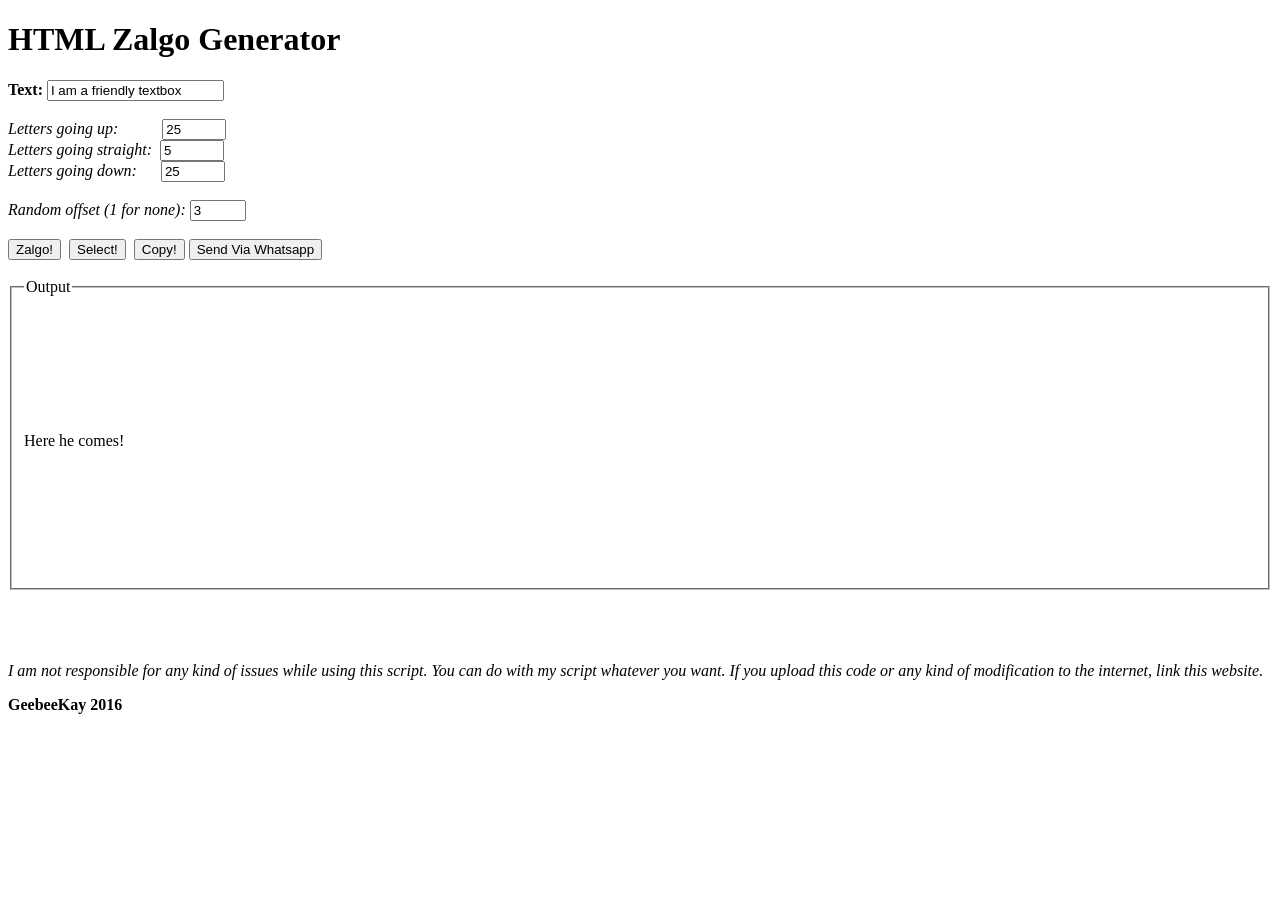
==== index.html @ 44482d0e "Rename main.html to index.html" ====
<!doctype html>
<meta charset=utf-8>
<html>
<head>
<title> HTML Zalgo Generator Script </title>
<link rel="stylesheet" type="text/css" href="style.css"/>
</head>
<body>
<div class="thing">
<h1> HTML Zalgo Generator </h1>
</div>
<div class="content">
<b>Text:</b> <input id="input" type="text" name="original_txt" value="I am a friendly textbox"> <br> <br>
<i>Letters going up:&nbsp&nbsp&nbsp&nbsp&nbsp&nbsp&nbsp&nbsp&nbsp&nbsp </i>
<input type="number" id="gup" min="0", value="25", max="9999"> <br>
<i>Letters going straight:&nbsp</i>
<input type="number" id="gst" min="0", value="5", max="9999"><br>
<i>Letters going down:&nbsp&nbsp&nbsp&nbsp&nbsp</i>
<input type="number" id="gown" min="0", value="25", max="9999"><br>  <br>
<i>Random offset (1 for none): </i>
<input type="number" id="offs" min="1", value="3", max="100"><br> <br>
<button id="btn" fieldset="button">Zalgo!</button>&nbsp&nbsp<button id="sl">Select!</button>&nbsp&nbsp<button id="cop">Copy!</button>   <button id="what">Send Via Whatsapp</button><br><br>
<fieldset>
<legend> Output </legend>
<pre> </pre>
<pre> </pre>
<pre> </pre>
&nbsp&nbsp&nbsp&nbsp&nbsp&nbsp&nbsp&nbsp&nbsp&nbsp<p id="zalgo">Here he comes!</p>
<pre> </pre>
<pre> </pre>
<pre> </pre>
<pre> </pre>
</fieldset>
<pre> </pre>
<pre> </pre>
<p > <i> I am not responsible for any kind of issues while using this script. You can do with my script whatever you want. If you upload this code or any kind of modification to the internet, link this website. </i> </p>
<p > <b> GeebeeKay 2016 </b> </p>
</div>
<script type="text/javascript">
	var btn = document.getElementById('btn');
	var ten = document.getElementById('ten');
	var randm = document.getElementById('random');
btn.onclick = function(){ 
var txt = document.getElementById('input');
	p = document.getElementById('zalgo');
var times = 10;

var up = [
				'\u030d', /*     ̍     */		'\u030e', /*     ̎     */		'\u0304', /*     ̄     */		'\u0305', /*     ̅     */
				'\u033f', /*     ̿     */		'\u0311', /*     ̑     */		'\u0306', /*     ̆     */		'\u0310', /*     ̐     */
				'\u0352', /*     ͒     */		'\u0357', /*     ͗     */		'\u0351', /*     ͑     */		'\u0307', /*     ̇     */
				'\u0308', /*     ̈     */		'\u030a', /*     ̊     */		'\u0342', /*     ͂     */		'\u0343', /*     ̓     */
				'\u0344', /*     ̈́     */		'\u034a', /*     ͊     */		'\u034b', /*     ͋     */		'\u034c', /*     ͌     */
				'\u0303', /*     ̃     */		'\u0302', /*     ̂     */		'\u030c', /*     ̌     */		'\u0350', /*     ͐     */
				'\u0300', /*     ̀     */		'\u0301', /*     ́     */		'\u030b', /*     ̋     */		'\u030f', /*     ̏     */
				'\u0312', /*     ̒     */		'\u0313', /*     ̓     */		'\u0314', /*     ̔     */		'\u033d', /*     ̽     */
				'\u0309', /*     ̉     */		'\u0363', /*     ͣ     */		'\u0364', /*     ͤ     */		'\u0365', /*     ͥ     */
				'\u0366', /*     ͦ     */		'\u0367', /*     ͧ     */		'\u0368', /*     ͨ     */		'\u0369', /*     ͩ     */
				'\u036a', /*     ͪ     */		'\u036b', /*     ͫ     */		'\u036c', /*     ͬ     */		'\u036d', /*     ͭ     */
				'\u036e', /*     ͮ     */		'\u036f', /*     ͯ     */		'\u033e', /*     ̾     */		'\u035b', /*     ͛     */
				'\u0346', /*     ͆     */		'\u031a' /*     ̚     */
			];

			//those go DOWN
			var down = [
				'\u0316', /*     ̖     */		'\u0317', /*     ̗     */		'\u0318', /*     ̘     */		'\u0319', /*     ̙     */
				'\u031c', /*     ̜     */		'\u031d', /*     ̝     */		'\u031e', /*     ̞     */		'\u031f', /*     ̟     */
				'\u0320', /*     ̠     */		'\u0324', /*     ̤     */		'\u0325', /*     ̥     */		'\u0326', /*     ̦     */
				'\u0329', /*     ̩     */		'\u032a', /*     ̪     */		'\u032b', /*     ̫     */		'\u032c', /*     ̬     */
				'\u032d', /*     ̭     */		'\u032e', /*     ̮     */		'\u032f', /*     ̯     */		'\u0330', /*     ̰     */
				'\u0331', /*     ̱     */		'\u0332', /*     ̲     */		'\u0333', /*     ̳     */		'\u0339', /*     ̹     */
				'\u033a', /*     ̺     */		'\u033b', /*     ̻     */		'\u033c', /*     ̼     */		'\u0345', /*     ͅ     */
				'\u0347', /*     ͇     */		'\u0348', /*     ͈     */		'\u0349', /*     ͉     */		'\u034d', /*     ͍     */
				'\u034e', /*     ͎     */		'\u0353', /*     ͓     */		'\u0354', /*     ͔     */		'\u0355', /*     ͕     */
				'\u0356', /*     ͖     */		'\u0359', /*     ͙     */		'\u035a', /*     ͚     */		'\u0323' /*     ̣     */
			];
			
			//those always stay in the middle
			var mid = [
				'\u0315', /*     ̕     */		'\u031b', /*     ̛     */		'\u0340', /*     ̀     */		'\u0341', /*     ́     */
				'\u0358', /*     ͘     */		'\u0321', /*     ̡     */		'\u0322', /*     ̢     */		'\u0327', /*     ̧     */
				'\u0328', /*     ̨     */		'\u0334', /*     ̴     */		'\u0335', /*     ̵     */		'\u0336', /*     ̶     */
				'\u034f', /*     ͏     */		'\u035c', /*     ͜     */		'\u035d', /*     ͝     */		'\u035e', /*     ͞     */
				'\u035f', /*     ͟     */		'\u0360', /*     ͠     */		'\u0362', /*     ͢     */		'\u0338', /*     ̸     */
				'\u0337', /*     ̷     */		'\u0361', /*     ͡     */		'\u0489' /*     ҉_     */		
			];

var fin = ""
var ary = txt.value.split("");			
var y = 0
var gup = document.getElementById('gup').value;
var	gst = document.getElementById('gst').value;
var	gown = document.getElementById('gown').value;
var	cop = document.getElementById('cop');
var	sl = document.getElementById('sl');

for (var n = 0, len = ary.length; n < len; n++) {
    fin = fin + ary[n];
	
	//randomize things
	var m = Math.floor(Math.random()*2)
	if (m = 0) {
      gup = gup - Math.floor(Math.random()*getElementById('offs').value)}
	  
	var m = Math.floor(Math.random()*2)
	if (m = 0) {
      gst = gst - Math.floor(Math.random()*getElementById('offs').value)}
	  
	var m = Math.floor(Math.random()*2)
	if (m = 0) {
      gown = gown - Math.floor(Math.random()*getElementById('offs').value)}
	  
	
	//going trough all characters
    for (var i = 0, copy; i < gup - 1; i++) {
	     var fin = fin +up[Math.floor(Math.random()*up.length)];
         };
	for (var i = 0, copy; i < gown - 1; i++) {
	     var fin = fin +down[Math.floor(Math.random()*down.length)];
         };
	for (var i = 0, copy; i < gst - 1; i++) {
	     var fin = fin +mid[Math.floor(Math.random()*mid.length)];
         };
p.innerHTML = fin;

}}
var what = document.getElementById("what");
what.onclick = function(){
window.open("whatsapp://send?text="+document.getElementById("zalgo").innerHTML)
}
function copyToClipboard(text) {
  window.prompt("Copy to clipboard: Ctrl+C, Enter", text);
}
cop.onclick = function(){
p = document.getElementById('zalgo');
copyToClipboard(p.innerHTML)
}
function SelectText(element) {
    var doc = document
        , text = doc.getElementById(element)
        , range, selection
    ;    
    if (doc.body.createTextRange) {
        range = document.body.createTextRange();
        range.moveToElementText(text);
        range.select();
    } else if (window.getSelection) {
        selection = window.getSelection();        
        range = document.createRange();
        range.selectNodeContents(text);
        selection.removeAllRanges();
        selection.addRange(range);
    }
}
sl.onclick = function(){
SelectText("zalgo");
}
</script>
</body>
<!-- Written 2016 by Mortor / XanTr -->
</html>
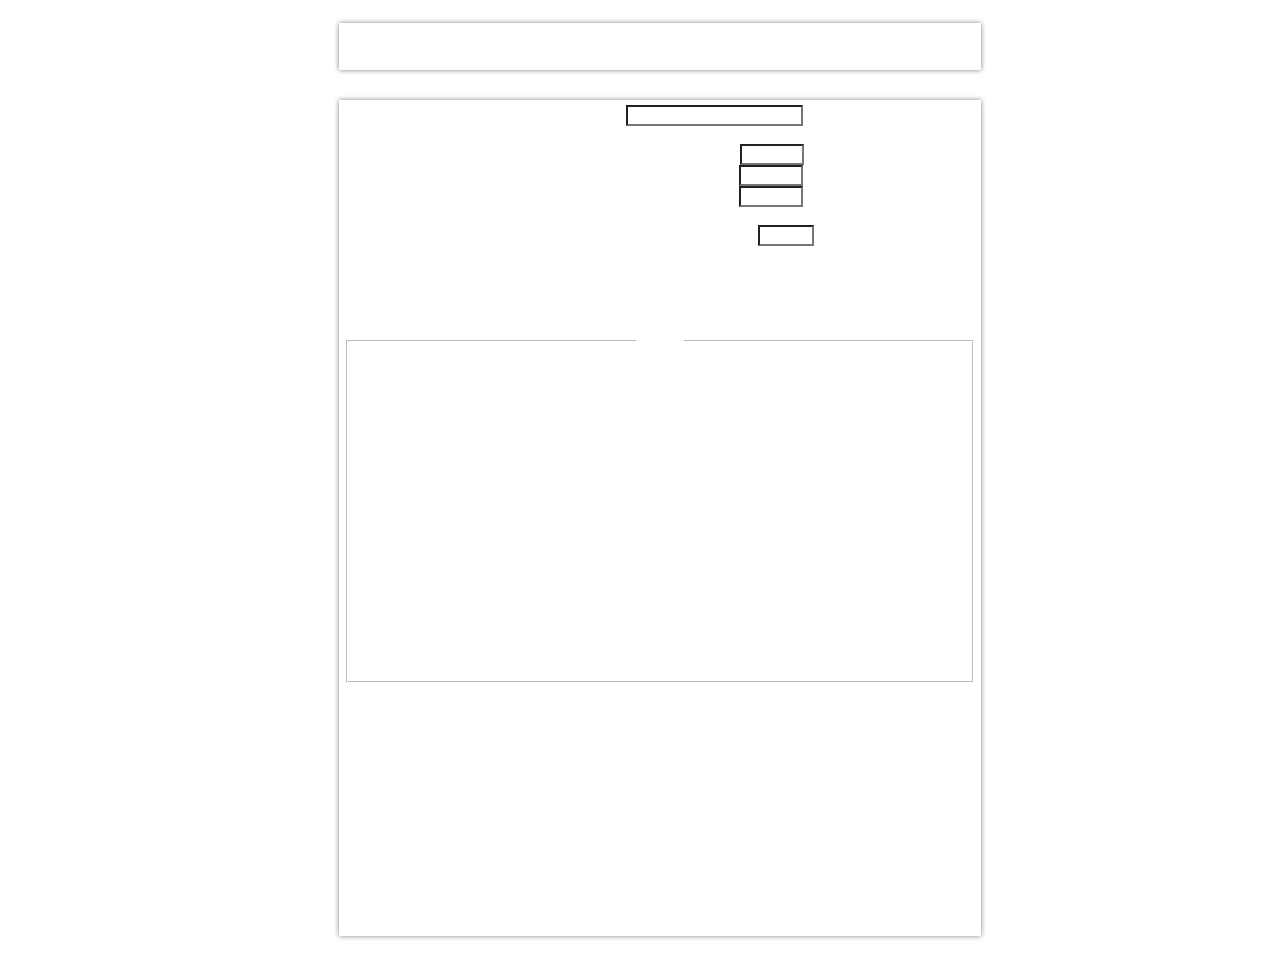
==== commit d837448f: "Update index.html" ====
--- a/index.html
+++ b/index.html
@@ -3,7 +3,7 @@
 <html>
 <head>
 <title> HTML Zalgo Generator Script </title>
-<link rel="stylesheet" type="text/css" href="style.css"/>
+<link rel="stylesheet" type="text/css" href="styles/zalgo.css"/>
 </head>
 <body>
 <div class="thing">
--- a/styles/zalgo.css
+++ b/styles/zalgo.css
@@ -0,0 +1,104 @@
+* {
+text-align: center;
+overflow-x: hidden;
+}
+
+
+.content:before {
+text-align: center;
+  content: "";
+  position: fixed;
+  top: 0;
+  left: 0;
+  right: 0;
+  bottom: 0;
+  z-index: -1;
+  
+  display: block;
+  background-image: url('http://666a658c624a3c03a6b2-25cda059d975d2f318c03e90bcf17c40.r92.cf1.rackcdn.com/unsplash_527bf56961712_1.JPG');
+  background-size:cover;
+  width: 100%;
+  height: 100%;
+  
+  -webkit-filter: blur(5px);
+  -moz-filter: blur(5px);
+  -o-filter: blur(5px);
+  -ms-filter: blur(5px);
+  filter: blur(5px);
+}
+
+
+
+input{
+background-color: rgba(255, 255, 255, 0.3);
+color: rgba(255, 255, 255, 1);
+}
+
+h1{
+text-align: center;
+  color: rgba(255, 255, 255, 0.8);
+  overflow: auto;
+  position: relative;
+  width:50%;
+  left:25%;
+  margin: 15px;
+  background: rgba(255, 255, 255, 0.3);
+  padding:5px;
+  box-shadow: 0 0 5px gray;
+}
+
+i{
+text-align: center;
+color: rgba(255, 255, 255, 0.8);
+padding: 15px;
+margin: 20px;
+}
+
+fieldset{
+color: rgba(255, 255, 255, 0.8);
+border-color: rgba(255, 255, 255, 0.8);
+}
+
+b{
+text-align: center;
+color: rgba(255, 255, 255, 0.8);
+padding: 15px;
+margin: 20px;
+}
+
+p{
+text-align: center;
+color: rgba(255, 255, 255, 0.8);
+padding: 15px;
+margin: 20px;
+}
+
+button{
+background-color: rgba(255, 255, 255, 0.2);
+	border: 1px solid rgba(255, 255, 255, 0.5);
+	border-radius: 10px 10px;
+    color: white;
+    padding: 15px 15px;
+    text-align: center;
+    text-decoration: none;
+    display: inline-block;
+    font-size: 16px;
+	
+	-webkit-transition-duration: 0.4s; /* Safari */
+    transition-duration: 0.4s;
+}
+button:hover {
+    background-color: rgba(255, 255, 255, 0.8);
+    color: white;
+}
+.content {
+  overflow: auto;
+  position: relative;
+  width:50%;
+  left:25%;
+  
+  margin: 15px;
+  background: rgba(255, 255, 255, 0.3);
+  padding: 5px;
+  box-shadow: 0 0 5px gray;
+}
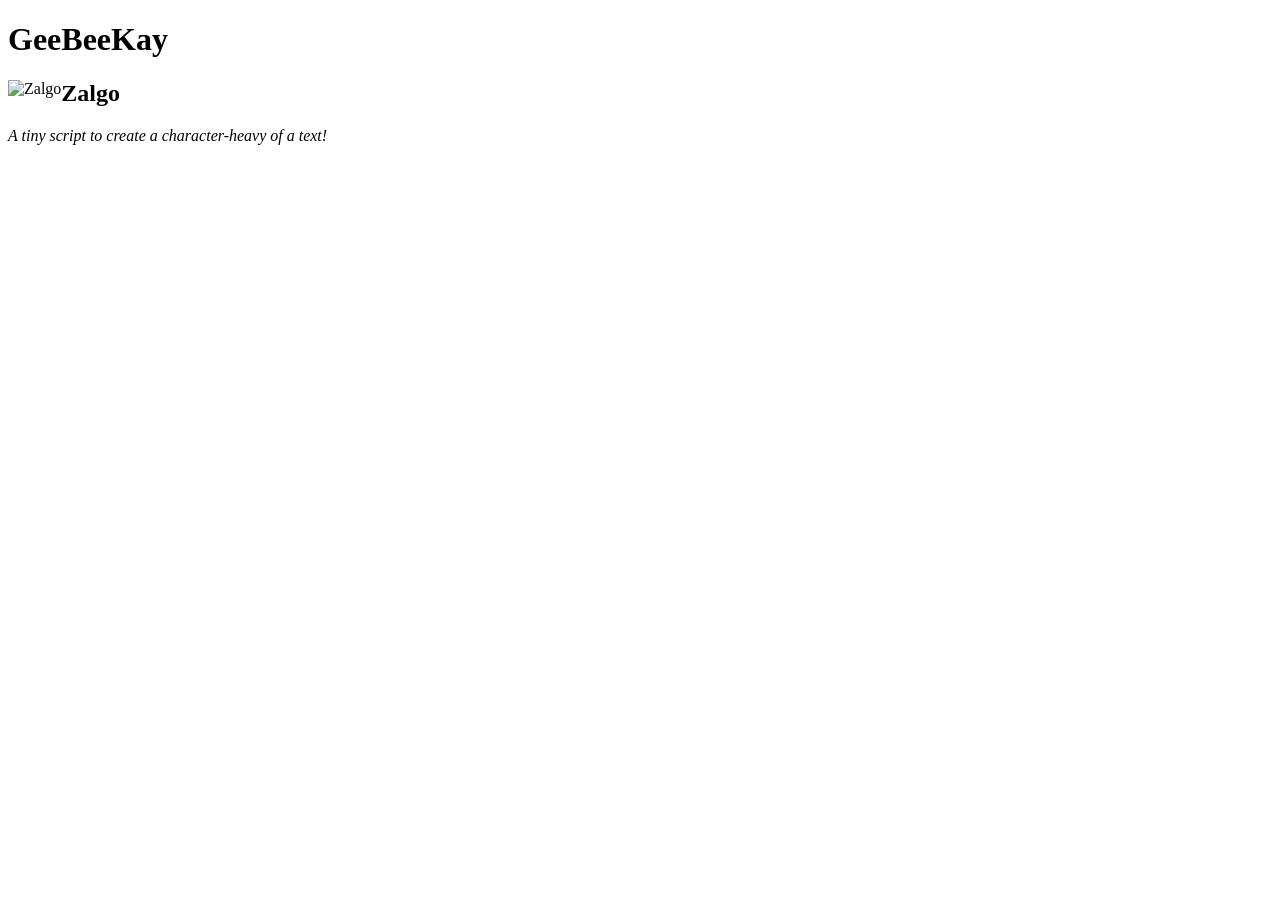
==== commit 29ab5225: "Update index.html" ====
--- a/index.html
+++ b/index.html
@@ -1,161 +1,23 @@
 <!doctype html>
-<meta charset=utf-8>
 <html>
 <head>
-<title> HTML Zalgo Generator Script </title>
-<link rel="stylesheet" type="text/css" href="styles/zalgo.css"/>
+<title> GeeBeeKay </title>
+<link rel="stylesheet" type="text/css" href="styles/main.css"/>
 </head>
 <body>
 <div class="thing">
-<h1> HTML Zalgo Generator </h1>
+<h1>GeeBeeKay</h1>
+</div> 
+<div class="content">
+<img id="zalgo" src="images/zalgo.png" alt="Zalgo" style="width:200;height:200;" align="left" href="zalgo/zalgo.html"><h2 align="left">Zalgo</h2><i align="left">A tiny script to create a character-heavy of a text!</b>
 </div>
 <div class="content">
-<b>Text:</b> <input id="input" type="text" name="original_txt" value="I am a friendly textbox"> <br> <br>
-<i>Letters going up:&nbsp&nbsp&nbsp&nbsp&nbsp&nbsp&nbsp&nbsp&nbsp&nbsp </i>
-<input type="number" id="gup" min="0", value="25", max="9999"> <br>
-<i>Letters going straight:&nbsp</i>
-<input type="number" id="gst" min="0", value="5", max="9999"><br>
-<i>Letters going down:&nbsp&nbsp&nbsp&nbsp&nbsp</i>
-<input type="number" id="gown" min="0", value="25", max="9999"><br>  <br>
-<i>Random offset (1 for none): </i>
-<input type="number" id="offs" min="1", value="3", max="100"><br> <br>
-<button id="btn" fieldset="button">Zalgo!</button>&nbsp&nbsp<button id="sl">Select!</button>&nbsp&nbsp<button id="cop">Copy!</button>   <button id="what">Send Via Whatsapp</button><br><br>
-<fieldset>
-<legend> Output </legend>
-<pre> </pre>
-<pre> </pre>
-<pre> </pre>
-&nbsp&nbsp&nbsp&nbsp&nbsp&nbsp&nbsp&nbsp&nbsp&nbsp<p id="zalgo">Here he comes!</p>
-<pre> </pre>
-<pre> </pre>
-<pre> </pre>
-<pre> </pre>
-</fieldset>
-<pre> </pre>
-<pre> </pre>
-<p > <i> I am not responsible for any kind of issues while using this script. You can do with my script whatever you want. If you upload this code or any kind of modification to the internet, link this website. </i> </p>
-<p > <b> GeebeeKay 2016 </b> </p>
 </div>
 <script type="text/javascript">
-	var btn = document.getElementById('btn');
-	var ten = document.getElementById('ten');
-	var randm = document.getElementById('random');
-btn.onclick = function(){ 
-var txt = document.getElementById('input');
-	p = document.getElementById('zalgo');
-var times = 10;
-
-var up = [
-				'\u030d', /*     ̍     */		'\u030e', /*     ̎     */		'\u0304', /*     ̄     */		'\u0305', /*     ̅     */
-				'\u033f', /*     ̿     */		'\u0311', /*     ̑     */		'\u0306', /*     ̆     */		'\u0310', /*     ̐     */
-				'\u0352', /*     ͒     */		'\u0357', /*     ͗     */		'\u0351', /*     ͑     */		'\u0307', /*     ̇     */
-				'\u0308', /*     ̈     */		'\u030a', /*     ̊     */		'\u0342', /*     ͂     */		'\u0343', /*     ̓     */
-				'\u0344', /*     ̈́     */		'\u034a', /*     ͊     */		'\u034b', /*     ͋     */		'\u034c', /*     ͌     */
-				'\u0303', /*     ̃     */		'\u0302', /*     ̂     */		'\u030c', /*     ̌     */		'\u0350', /*     ͐     */
-				'\u0300', /*     ̀     */		'\u0301', /*     ́     */		'\u030b', /*     ̋     */		'\u030f', /*     ̏     */
-				'\u0312', /*     ̒     */		'\u0313', /*     ̓     */		'\u0314', /*     ̔     */		'\u033d', /*     ̽     */
-				'\u0309', /*     ̉     */		'\u0363', /*     ͣ     */		'\u0364', /*     ͤ     */		'\u0365', /*     ͥ     */
-				'\u0366', /*     ͦ     */		'\u0367', /*     ͧ     */		'\u0368', /*     ͨ     */		'\u0369', /*     ͩ     */
-				'\u036a', /*     ͪ     */		'\u036b', /*     ͫ     */		'\u036c', /*     ͬ     */		'\u036d', /*     ͭ     */
-				'\u036e', /*     ͮ     */		'\u036f', /*     ͯ     */		'\u033e', /*     ̾     */		'\u035b', /*     ͛     */
-				'\u0346', /*     ͆     */		'\u031a' /*     ̚     */
-			];
-
-			//those go DOWN
-			var down = [
-				'\u0316', /*     ̖     */		'\u0317', /*     ̗     */		'\u0318', /*     ̘     */		'\u0319', /*     ̙     */
-				'\u031c', /*     ̜     */		'\u031d', /*     ̝     */		'\u031e', /*     ̞     */		'\u031f', /*     ̟     */
-				'\u0320', /*     ̠     */		'\u0324', /*     ̤     */		'\u0325', /*     ̥     */		'\u0326', /*     ̦     */
-				'\u0329', /*     ̩     */		'\u032a', /*     ̪     */		'\u032b', /*     ̫     */		'\u032c', /*     ̬     */
-				'\u032d', /*     ̭     */		'\u032e', /*     ̮     */		'\u032f', /*     ̯     */		'\u0330', /*     ̰     */
-				'\u0331', /*     ̱     */		'\u0332', /*     ̲     */		'\u0333', /*     ̳     */		'\u0339', /*     ̹     */
-				'\u033a', /*     ̺     */		'\u033b', /*     ̻     */		'\u033c', /*     ̼     */		'\u0345', /*     ͅ     */
-				'\u0347', /*     ͇     */		'\u0348', /*     ͈     */		'\u0349', /*     ͉     */		'\u034d', /*     ͍     */
-				'\u034e', /*     ͎     */		'\u0353', /*     ͓     */		'\u0354', /*     ͔     */		'\u0355', /*     ͕     */
-				'\u0356', /*     ͖     */		'\u0359', /*     ͙     */		'\u035a', /*     ͚     */		'\u0323' /*     ̣     */
-			];
-			
-			//those always stay in the middle
-			var mid = [
-				'\u0315', /*     ̕     */		'\u031b', /*     ̛     */		'\u0340', /*     ̀     */		'\u0341', /*     ́     */
-				'\u0358', /*     ͘     */		'\u0321', /*     ̡     */		'\u0322', /*     ̢     */		'\u0327', /*     ̧     */
-				'\u0328', /*     ̨     */		'\u0334', /*     ̴     */		'\u0335', /*     ̵     */		'\u0336', /*     ̶     */
-				'\u034f', /*     ͏     */		'\u035c', /*     ͜     */		'\u035d', /*     ͝     */		'\u035e', /*     ͞     */
-				'\u035f', /*     ͟     */		'\u0360', /*     ͠     */		'\u0362', /*     ͢     */		'\u0338', /*     ̸     */
-				'\u0337', /*     ̷     */		'\u0361', /*     ͡     */		'\u0489' /*     ҉_     */		
-			];
-
-var fin = ""
-var ary = txt.value.split("");			
-var y = 0
-var gup = document.getElementById('gup').value;
-var	gst = document.getElementById('gst').value;
-var	gown = document.getElementById('gown').value;
-var	cop = document.getElementById('cop');
-var	sl = document.getElementById('sl');
-
-for (var n = 0, len = ary.length; n < len; n++) {
-    fin = fin + ary[n];
-	
-	//randomize things
-	var m = Math.floor(Math.random()*2)
-	if (m = 0) {
-      gup = gup - Math.floor(Math.random()*getElementById('offs').value)}
-	  
-	var m = Math.floor(Math.random()*2)
-	if (m = 0) {
-      gst = gst - Math.floor(Math.random()*getElementById('offs').value)}
-	  
-	var m = Math.floor(Math.random()*2)
-	if (m = 0) {
-      gown = gown - Math.floor(Math.random()*getElementById('offs').value)}
-	  
-	
-	//going trough all characters
-    for (var i = 0, copy; i < gup - 1; i++) {
-	     var fin = fin +up[Math.floor(Math.random()*up.length)];
-         };
-	for (var i = 0, copy; i < gown - 1; i++) {
-	     var fin = fin +down[Math.floor(Math.random()*down.length)];
-         };
-	for (var i = 0, copy; i < gst - 1; i++) {
-	     var fin = fin +mid[Math.floor(Math.random()*mid.length)];
-         };
-p.innerHTML = fin;
-
-}}
-var what = document.getElementById("what");
-what.onclick = function(){
-window.open("whatsapp://send?text="+document.getElementById("zalgo").innerHTML)
-}
-function copyToClipboard(text) {
-  window.prompt("Copy to clipboard: Ctrl+C, Enter", text);
-}
-cop.onclick = function(){
-p = document.getElementById('zalgo');
-copyToClipboard(p.innerHTML)
-}
-function SelectText(element) {
-    var doc = document
-        , text = doc.getElementById(element)
-        , range, selection
-    ;    
-    if (doc.body.createTextRange) {
-        range = document.body.createTextRange();
-        range.moveToElementText(text);
-        range.select();
-    } else if (window.getSelection) {
-        selection = window.getSelection();        
-        range = document.createRange();
-        range.selectNodeContents(text);
-        selection.removeAllRanges();
-        selection.addRange(range);
-    }
-}
-sl.onclick = function(){
-SelectText("zalgo");
+document.getElementById('zalgo').onclick = function(){
+q=(document.location.href);
+open('zalgo/zalgo.html', '_self');
 }
 </script>
 </body>
-<!-- Written 2016 by Mortor / XanTr -->
 </html>
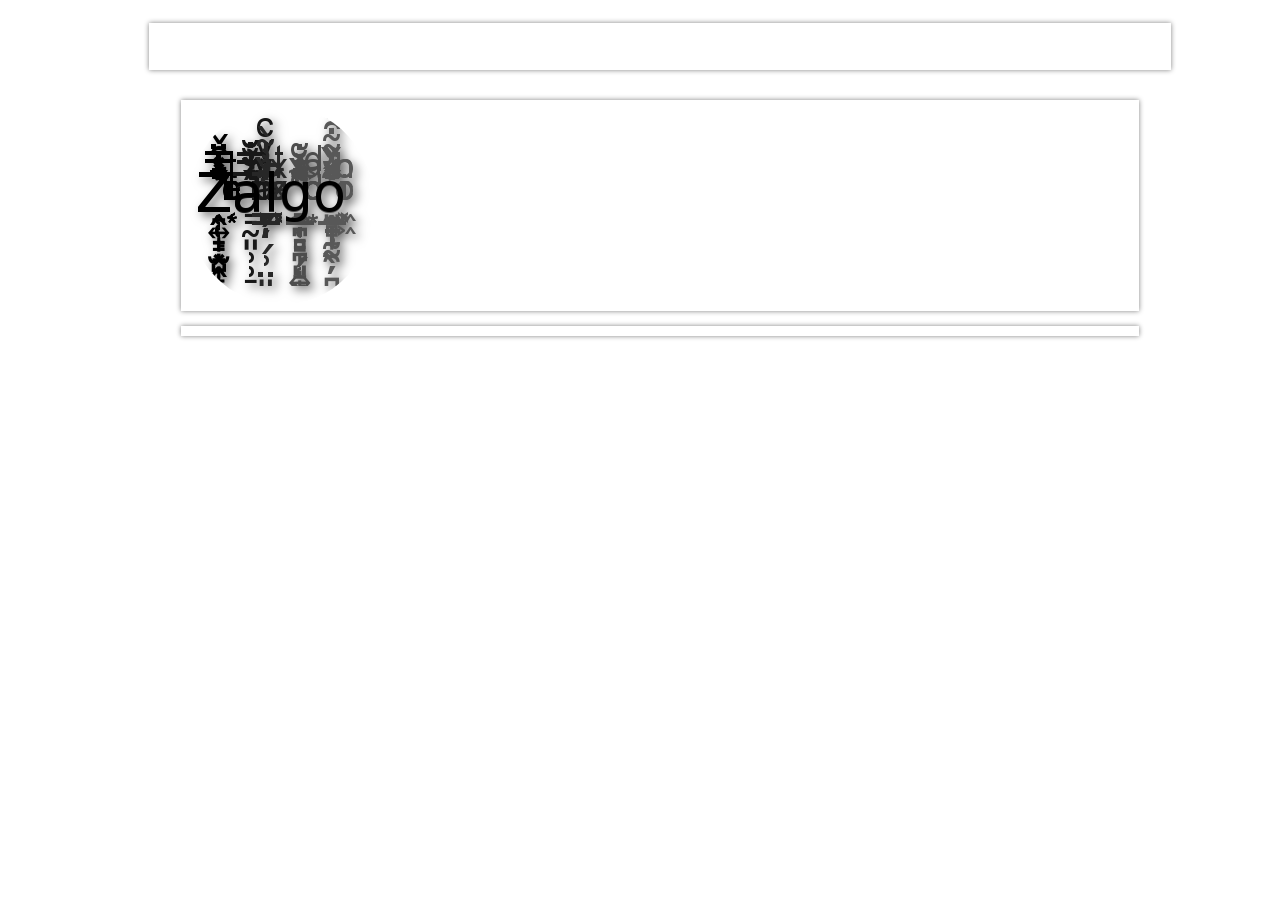
==== commit 0008d0f6: "Update index.html" ====
--- a/index.html
+++ b/index.html
@@ -9,7 +9,7 @@
 <h1>GeeBeeKay</h1>
 </div> 
 <div class="content">
-<img id="zalgo" src="images/zalgo.png" alt="Zalgo" style="width:200;height:200;" align="left" href="zalgo/zalgo.html"><h2 align="left">Zalgo</h2><i align="left">A tiny script to create a character-heavy of a text!</b>
+<img id="zalgo" src="images/zalgo.png" alt="Zalgo" style="width:200;height:200;" align="left" href="zalgo/zalgo.html"><h2 align="left">Zalgo</h2><i align="left">A tiny script to create character-heavy text!</b>
 </div>
 <div class="content">
 </div>
--- a/styles/main.css
+++ b/styles/main.css
@@ -0,0 +1,96 @@
+*{
+text-align: center;
+overflow-x: hidden;
+overflow-y: hidden;
+}
+
+
+.content:before {
+text-align: center;
+  content: "";
+  position: fixed;
+  top: 0;
+  left: 0;
+  right: 0;
+  bottom: 0;
+  z-index: -1;
+  
+  display: block;
+  background-image: url('http://666a658c624a3c03a6b2-25cda059d975d2f318c03e90bcf17c40.r92.cf1.rackcdn.com/unsplash_527bf56961712_1.JPG');
+  background-size:cover;
+  width: 100%;
+  height: 100%;
+  
+  -webkit-filter: blur(5px);
+  -moz-filter: blur(5px);
+  -o-filter: blur(5px);
+  -ms-filter: blur(5px);
+  filter: blur(5px);
+}
+
+
+
+input{
+background-color: rgba(255, 255, 255, 0.3);
+color: rgba(255, 255, 255, 1);
+}
+
+h1{
+text-align: center;
+  color: rgba(255, 255, 255, 0.8);
+  overflow: auto;
+  position: relative;
+  width:80%;
+  left:10%;
+  right:10%;
+  margin: 15px;
+  background: rgba(255, 255, 255, 0.3);
+  padding:5px;
+  box-shadow: 0 0 5px gray;
+}
+
+img{
+border: 1px solid rgba(255, 255, 255, 0.5);
+border-radius: 50%;
+-webkit-transition: 1s; /* Safari */
+transition: 1s;
+overflow: hidden;
+}
+img:hover{
+-webkit-transform:scale(1.15); /* Safari and Chrome */
+    -moz-transform:scale(1.15); /* Firefox */
+    -ms-transform:scale(1.15); /* IE 9 */
+    -o-transform:scale(1.15); /* Opera */
+     transform:scale(1.15);
+	 overflow-y: hidden;
+}
+
+button{
+background-color: rgba(255, 255, 255, 0.2);
+	border: 1px solid rgba(255, 255, 255, 0.5);
+	border-radius: 10px 10px;
+    color: white;
+    padding: 15px 15px;
+    text-align: center;
+    text-decoration: none;
+    display: inline-block;
+    font-size: 16px;
+	
+	-webkit-transition-duration: 0.4s;
+    transition-duration: 0.4s;
+}
+button:hover {
+    background-color: rgba(255, 255, 255, 0.8);
+    color: white;
+}
+.content {
+  // overflow: auto;
+  position: relative;
+  width:75%;
+  left:12.5%;
+  color: rgba(255, 255, 255, 0.8);
+  margin: 15px;
+  background: rgba(255, 255, 255, 0.3);
+  padding: 5px;
+  box-shadow: 0 0 5px gray;
+}
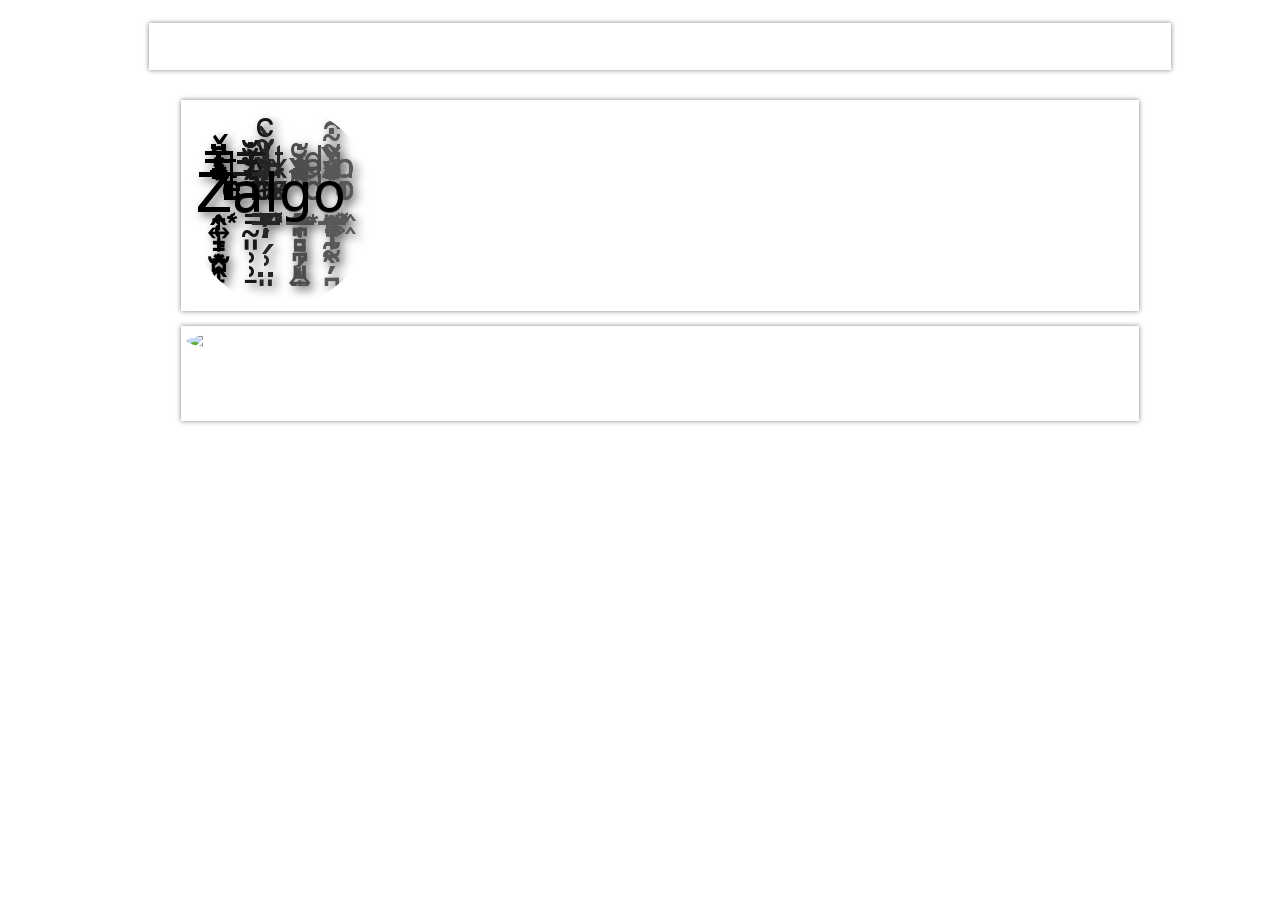
==== commit 096abcee: "Update index.html" ====
--- a/index.html
+++ b/index.html
@@ -12,12 +12,17 @@
 <img id="zalgo" src="images/zalgo.png" alt="Zalgo" style="width:200;height:200;" align="left" href="zalgo/zalgo.html"><h2 align="left">Zalgo</h2><i align="left">A tiny script to create character-heavy text!</b>
 </div>
 <div class="content">
+  <img id="wave" src="https://secure.static.tumblr.com/5f1c7bb0562f67f5c99bc9735d73a42b/pfrqf7c/TdUoewnf9/tumblr_static_filename_640_v2.jpg" alt="W A V E P L A Y E R" style="width:200;height:200;" align="left" href="waveplayer/index.html"><h2 align="left">W A V E P L A Y E R</h2><i align="left">Vaporwave library</b>
 </div>
 <script type="text/javascript">
 document.getElementById('zalgo').onclick = function(){
 q=(document.location.href);
 open('zalgo/zalgo.html', '_self');
 }
+document.getElementById('wave').onclick = function(){
+q=(document.location.href);
+open('waveplayer/index.html', '_self');
+}
 </script>
 </body>
 </html>
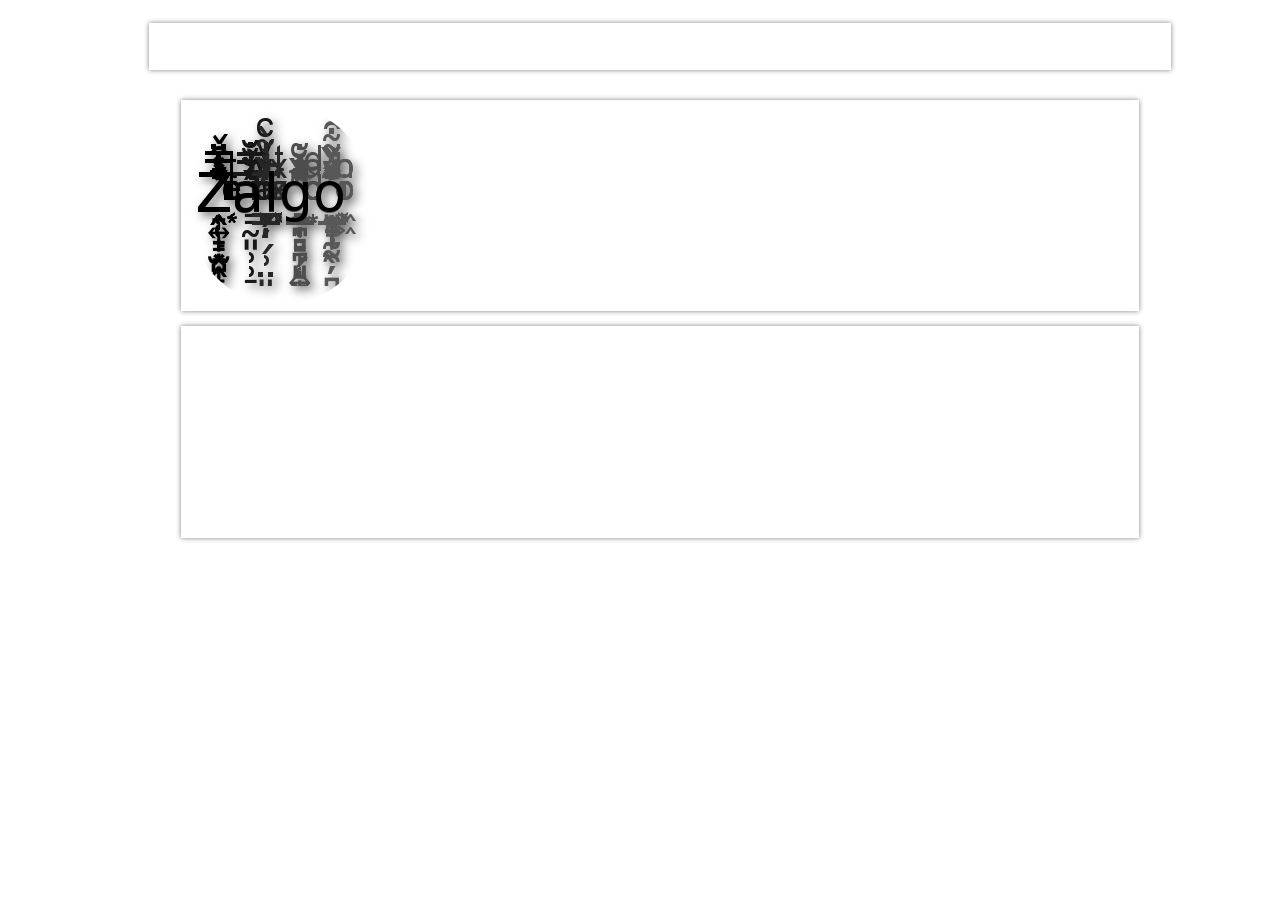
==== commit 09aad3ad: "Update index.html" ====
--- a/index.html
+++ b/index.html
@@ -12,7 +12,7 @@
 <img id="zalgo" src="images/zalgo.png" alt="Zalgo" style="width:200;height:200;" align="left" href="zalgo/zalgo.html"><h2 align="left">Zalgo</h2><i align="left">A tiny script to create character-heavy text!</b>
 </div>
 <div class="content">
-  <img id="wave" src="https://secure.static.tumblr.com/5f1c7bb0562f67f5c99bc9735d73a42b/pfrqf7c/TdUoewnf9/tumblr_static_filename_640_v2.jpg" alt="W A V E P L A Y E R" style="width:200;height:200;" align="left" href="waveplayer/index.html"><h2 align="left">W A V E P L A Y E R</h2><i align="left">Vaporwave library</b>
+  <img id="wave" src="https://secure.static.tumblr.com/5f1c7bb0562f67f5c99bc9735d73a42b/pfrqf7c/TdUoewnf9/tumblr_static_filename_640_v2.jpg" alt="W A V E P L A Y E R" style="width: 200px; height:200px;" align="left" href="waveplayer/index.html"><h2 align="left">W A V E P L A Y E R</h2><i align="left">Vaporwave library</b>
 </div>
 <script type="text/javascript">
 document.getElementById('zalgo').onclick = function(){
